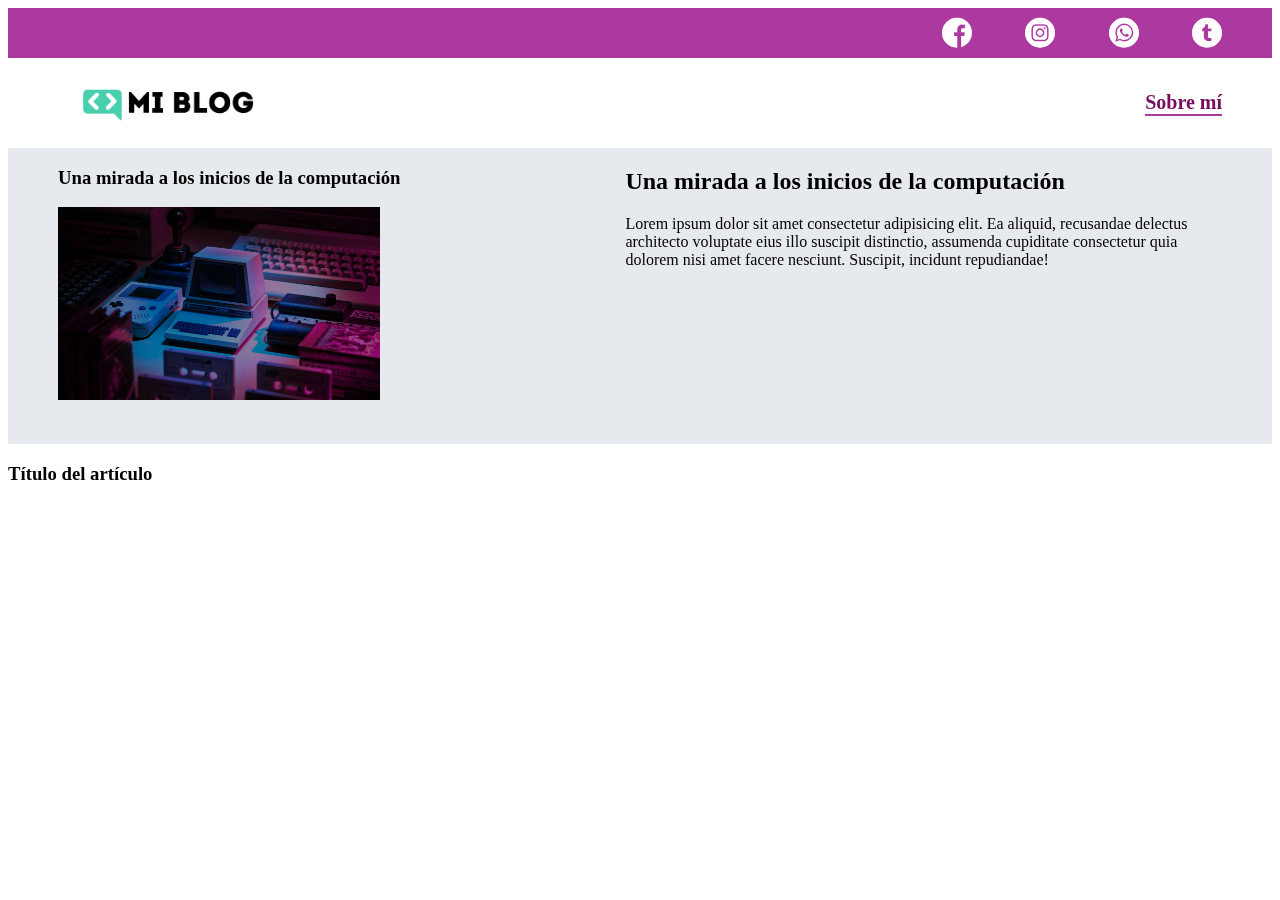
==== Pages/blog.html @ 71c2b2f7 "Commit inicial" ====
<!DOCTYPE html>
<html lang="es">
<head>
    <meta charset="UTF-8">
    <meta name="viewport" content="width=device-width, initial-scale=1.0">
    <link rel="stylesheet" type="text/css" href="../Styles/main.css" media="screen">
    <link rel="stylesheet" type="text/css" href="../Styles/font/flaticon.css">
    <title>Mi blog</title>
</head>
<body>
    <header>
        <section class="header-icons-container">
            <!-- Línea azul con íconos a redes sociales -->
            <div class="icons">
                <a href="/"><span class="flaticon-001-facebook"></span></a>
                <a href="/"><span class="flaticon-011-instagram"></span></a>
                <a href="/"><span class="flaticon-003-whatsapp"></span></a>
                <a href="/"><span class="flaticon-002-twitter"></span></a>

            </div>
        </section>
        <nav>
            <!-- Línea blanca con acceso al blog y página sobre mí -->
            <section class="logo-container">
                <a href="index.html"><img src="../Assets/Logo-negro.png" alt="Logotipo del blog"></a>
            </section>
            <section class="profile-link">
                <a href="./Pages/aboutme.html">Sobre mí</a>
            </section>
        </nav>
    </header>
    <main class="blog-main">
        <section class="blog-news-container">
            <div class="blog-main-new">
                <h3>Una mirada a los inicios de la computación</h3>
                <div class="blog-news-img-container">
                    <img src="../Assets/main-news-img.png" alt="Tecnología antigua">
                </div>
            </div>
            <div class="blog-news-info-container">
                <h2>Una mirada a los inicios de la computación</h2>
                <p>Lorem ipsum dolor sit amet consectetur adipisicing elit. Ea aliquid, recusandae delectus architecto voluptate eius illo suscipit distinctio, assumenda cupiditate consectetur quia dolorem nisi amet facere nesciunt. Suscipit, incidunt repudiandae!</p>
                <a href="" class="blog-button"></a>
            </div>
        </section>
        
        <section  class="blog-posts-container">
            <div>
                <h3>Título del artículo</h3>
                <article class="post-container">
                    <img src="" alt="">
                    <p></p>
                    <p></p>
                    <a href=""></a>
                </article>
                <article class="post-container">
                    <img src="" alt="">
                    <p></p>
                    <p></p>
                    <a href=""></a>
                </article>
                <article class="post-container">
                    <img src="" alt="">
                    <p></p>
                    <p></p>
                    <a href=""></a>
                </article>
                <article class="post-container">
                    <img src="" alt="">
                    <p></p>
                    <p></p>
                    <a href=""></a>
                </article>
                <article class="post-container">
                    <img src="" alt="">
                    <p></p>
                    <p></p>
                    <a href=""></a>
                </article>
                <article class="post-container">
                    <img src="" alt="">
                    <p></p>
                    <p></p>
                    <a href=""></a>
                </article>
                <article class="post-container">
                    <img src="" alt="">
                    <p></p>
                    <p></p>
                    <a href=""></a>
                </article>
            </div>
        </section>
    </main>
    <footer>
        <p></p>
    </footer>
</body>
</html>
---- Styles/main.css ----
@import url('https://fonts.googleapis.com/css2?family=Roboto+Mono:ital,wght@0,100..700;1,100..700&family=Roboto+Slab:wght@100..900&family=Roboto:ital,wght@0,100;0,300;0,400;0,500;0,700;0,900;1,100;1,300;1,400;1,500;1,700;1,900&display=swap');

:root {
    --color-primary: #ac399f;
    --color-light: #c65da5;
    --color-white: #ffffff;
    --color-black: #000000;
    --font-medium: 1.4rem;
    --font-large: 1.6ram;
}

body {
    
    padding: 0;
    position: fixed;
    top: 0;
    left: 0;
    right: 0;
    bottom: 0;
}

a {
    text-decoration: none;
    color:var(--color-light);
}

header {
    width: 100%;
    height: 140px; 
    display: grid;
    grid-template-rows: 1fr 1fr;
}

.header-icons-container {
    width: 100%;
    height: 50px;
    display: grid;
    background-color: var(--color-primary);
}

.header-icons-container .icons {
    width: 300px;
    height: auto;
    display: flex;
    align-items: center;
    justify-content: space-between;
    justify-self: end;
    margin-right: 50px;
}

header .icons span {
    color: var(--color-white);
}

nav {
    display: grid;
    grid-template-columns: 1fr 1fr;
    height: 90px;

}

nav .logo-container {
    margin-left: 50px;
}

nav .logo-container img {
    width: 220px;
    margin-top: 10px;
}

nav .profile-link {
    display: flex;
    align-items: center;
    justify-content: flex-end;
    margin-right: 50px;
}

nav .profile-link a {
    color: #760d60;
    border-bottom: 2px solid var(--color-primary);
    font-weight: bold;
    font-size: 20px;
}

.main {
    display: grid;
    grid-template-columns: 1fr 4fr 1fr;
    height: 100%;
    background-image: url('../Assets/laptop-cover.jpg');
    background-position: center;
    background-repeat: no-repeat;
    background-size: cover;
}

.main section {
    display: grid;
    grid-column: 2;
    justify-items: left;
    height: 350px;
    margin-top: 80px;
}

.main-text {
    font-family:'Roboto mono', monospace;
    font-size: 30px;
    font-weight: 700px;
    letter-spacing: 10px;
    color:#ffffff;
    text-align: start;
}

.main-button {
    width: 110px;
    height: 50px;
    background: #ac399f;
    display: grid;
    align-items: center;
}

.main-button a {
    font-weight: 700;
    font-size: 18px;
    color: #ffffff;
    box-shadow: -11px 13px 36px -12px rgba(0, 0, 0, 1);
}
.main-button a button:hover{
    background-color: #ffffff;
    transform: scale(1.1);
}

.blog-main {
    display: grid;
}
.blog-news-container {
    display:grid;
    background-color: #e6e9ed;
    padding: 0 50px 40px;
}

.blog-main-new {
    display: grid;
    grid-template-columns: 2fr 1fr;
    grid-template-rows: 2fr;
}

.blog-news-img-container {
    grid-column: 1;
}

.blog-news-img-container img {
    width: 85%;
}

.blog-news-info-container {
    grid-column: 2;
}

blog-news-info-container p {
    margin-bottom: 35px;
}
---- Styles/font/flaticon.css ----
/*
  	Flaticon icon font: Flaticon
  	Creation date: 20/12/2018 09:27
  	*/

@font-face {
  font-family: "Flaticon";
  src: url("./Flaticon.eot");
  src: url("./Flaticon.eot?#iefix") format("embedded-opentype"),
       url("./Flaticon.woff") format("woff"),
       url("./Flaticon.ttf") format("truetype"),
       url("./Flaticon.svg#Flaticon") format("svg");
  font-weight: normal;
  font-style: normal;
}

@media screen and (-webkit-min-device-pixel-ratio:0) {
  @font-face {
    font-family: "Flaticon";
    src: url("./Flaticon.svg#Flaticon") format("svg");
  }
}

[class^="flaticon-"]:before, [class*=" flaticon-"]:before,
[class^="flaticon-"]:after, [class*=" flaticon-"]:after {   
  font-family: Flaticon;
        font-size: 30px;
font-style: normal;
margin-left: 20px;
}

.flaticon-001-facebook:before { content: "\f100"; }
.flaticon-002-twitter:before { content: "\f101"; }
.flaticon-003-whatsapp:before { content: "\f102"; }
.flaticon-004-groupme:before { content: "\f103"; }
.flaticon-005-kik:before { content: "\f104"; }
.flaticon-006-skype:before { content: "\f105"; }
.flaticon-007-periscope:before { content: "\f106"; }
.flaticon-008-youtube:before { content: "\f107"; }
.flaticon-009-itunes:before { content: "\f108"; }
.flaticon-010-linkedin:before { content: "\f109"; }
.flaticon-011-instagram:before { content: "\f10a"; }
.flaticon-012-messenger:before { content: "\f10b"; }
.flaticon-013-twitter-1:before { content: "\f10c"; }
.flaticon-014-snapchat:before { content: "\f10d"; }
.flaticon-015-reddit:before { content: "\f10e"; }
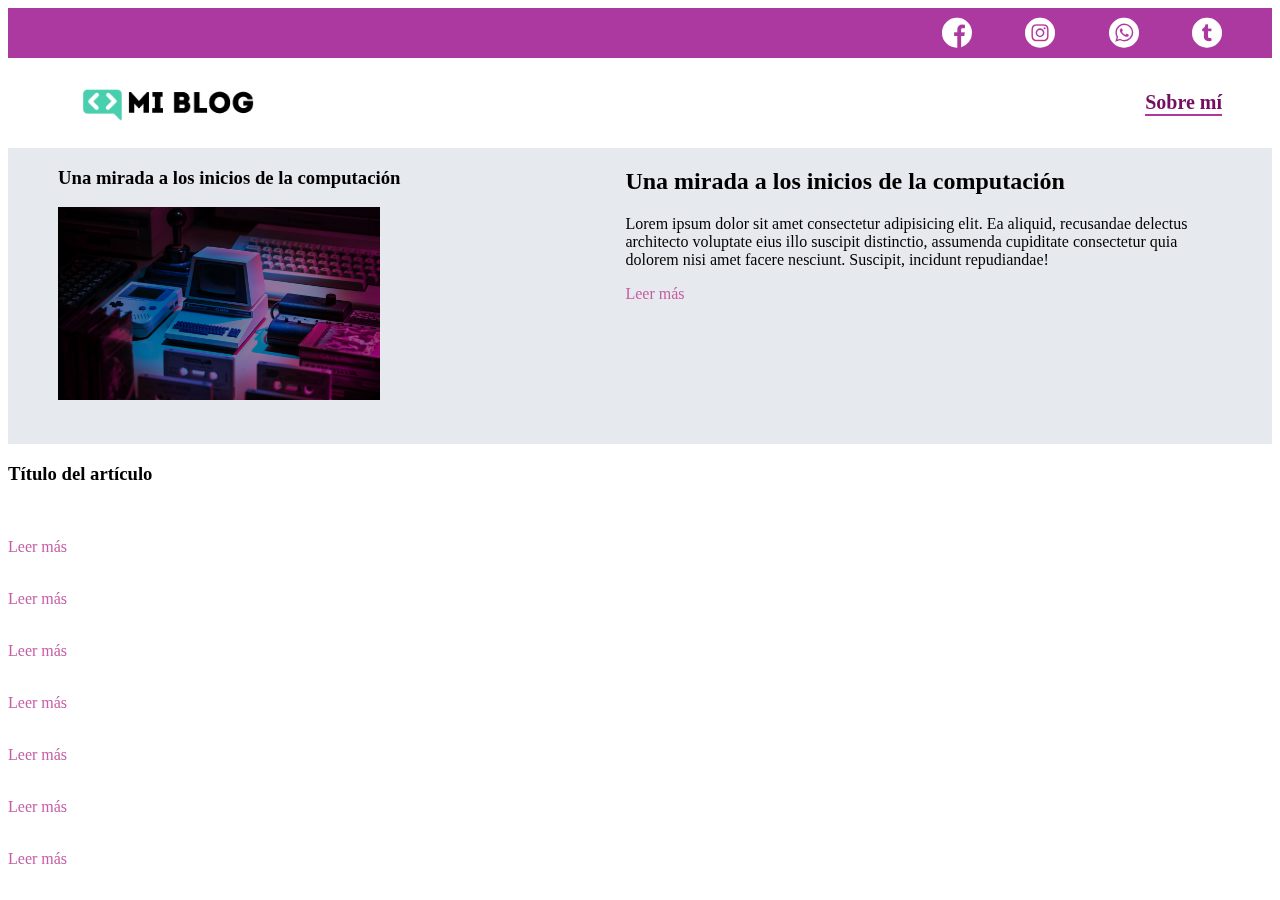
==== commit c510dd5b: "Agregando botón de Leer más" ====
--- a/Pages/blog.html
+++ b/Pages/blog.html
@@ -40,7 +40,7 @@
             <div class="blog-news-info-container">
                 <h2>Una mirada a los inicios de la computación</h2>
                 <p>Lorem ipsum dolor sit amet consectetur adipisicing elit. Ea aliquid, recusandae delectus architecto voluptate eius illo suscipit distinctio, assumenda cupiditate consectetur quia dolorem nisi amet facere nesciunt. Suscipit, incidunt repudiandae!</p>
-                <a href="" class="blog-button"></a>
+                <a href="" class="blog-button">Leer más</a>
             </div>
         </section>
         
@@ -51,43 +51,43 @@
                     <img src="" alt="">
                     <p></p>
                     <p></p>
-                    <a href=""></a>
+                    <a href="" class="blog-button">Leer más</a>
                 </article>
                 <article class="post-container">
                     <img src="" alt="">
                     <p></p>
                     <p></p>
-                    <a href=""></a>
+                    <a href="" class="blog-button">Leer más</a>
                 </article>
                 <article class="post-container">
                     <img src="" alt="">
                     <p></p>
                     <p></p>
-                    <a href=""></a>
+                    <a href="" class="blog-button">Leer más</a>
                 </article>
                 <article class="post-container">
                     <img src="" alt="">
                     <p></p>
                     <p></p>
-                    <a href=""></a>
+                    <a href="" class="blog-button">Leer más</a>
                 </article>
                 <article class="post-container">
                     <img src="" alt="">
                     <p></p>
                     <p></p>
-                    <a href=""></a>
+                    <a href="" class="blog-button">Leer más</a>
                 </article>
                 <article class="post-container">
                     <img src="" alt="">
                     <p></p>
                     <p></p>
-                    <a href=""></a>
+                    <a href="" class="blog-button">Leer más</a>
                 </article>
                 <article class="post-container">
                     <img src="" alt="">
                     <p></p>
                     <p></p>
-                    <a href=""></a>
+                    <a href="" class="blog-button">Leer más</a>
                 </article>
             </div>
         </section>
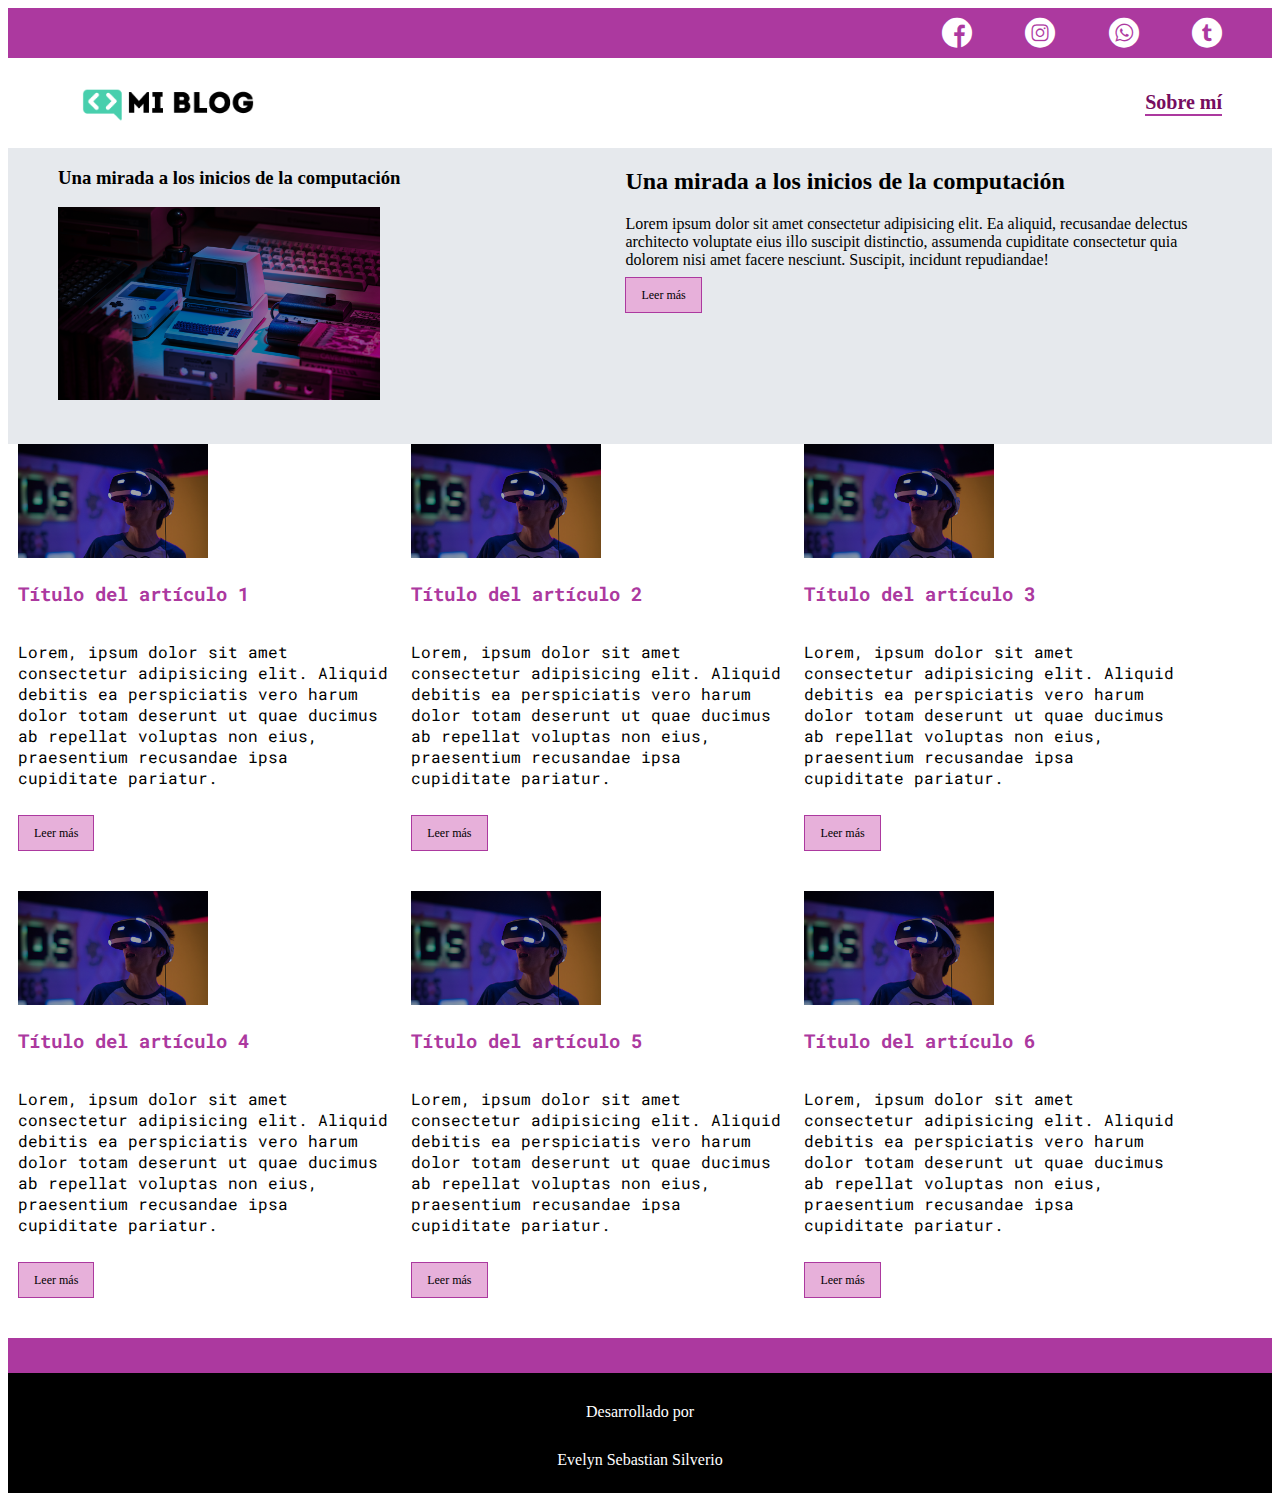
==== commit 7e58972f: "Terminando página blog.html" ====
--- a/Pages/blog.html
+++ b/Pages/blog.html
@@ -46,54 +46,48 @@
         
         <section  class="blog-posts-container">
             <div>
-                <h3>Título del artículo</h3>
                 <article class="post-container">
-                    <img src="" alt="">
-                    <p></p>
-                    <p></p>
+                    <img src="../Assets/post-1.png" alt="Imágen del artículo 1">
+                    <p>Título del artículo 1</p>
+                    <p>Lorem, ipsum dolor sit amet consectetur adipisicing elit. Aliquid debitis ea perspiciatis vero harum dolor totam deserunt ut quae ducimus ab repellat voluptas non eius, praesentium recusandae ipsa cupiditate pariatur.</p>
                     <a href="" class="blog-button">Leer más</a>
                 </article>
                 <article class="post-container">
-                    <img src="" alt="">
-                    <p></p>
-                    <p></p>
+                    <img src="../Assets/post-1.png" alt="Imágen del artículo 1">
+                    <p>Título del artículo 2</p>
+                    <p>Lorem, ipsum dolor sit amet consectetur adipisicing elit. Aliquid debitis ea perspiciatis vero harum dolor totam deserunt ut quae ducimus ab repellat voluptas non eius, praesentium recusandae ipsa cupiditate pariatur.</p>
                     <a href="" class="blog-button">Leer más</a>
                 </article>
                 <article class="post-container">
-                    <img src="" alt="">
-                    <p></p>
-                    <p></p>
+                    <img src="../Assets/post-1.png" alt="Imágen del artículo 1">
+                    <p>Título del artículo 3</p>
+                    <p>Lorem, ipsum dolor sit amet consectetur adipisicing elit. Aliquid debitis ea perspiciatis vero harum dolor totam deserunt ut quae ducimus ab repellat voluptas non eius, praesentium recusandae ipsa cupiditate pariatur.</p>
                     <a href="" class="blog-button">Leer más</a>
                 </article>
                 <article class="post-container">
-                    <img src="" alt="">
-                    <p></p>
-                    <p></p>
+                    <img src="../Assets/post-1.png" alt="Imágen del artículo 1">
+                    <p>Título del artículo 4</p>
+                    <p>Lorem, ipsum dolor sit amet consectetur adipisicing elit. Aliquid debitis ea perspiciatis vero harum dolor totam deserunt ut quae ducimus ab repellat voluptas non eius, praesentium recusandae ipsa cupiditate pariatur.</p>
                     <a href="" class="blog-button">Leer más</a>
                 </article>
                 <article class="post-container">
-                    <img src="" alt="">
-                    <p></p>
-                    <p></p>
+                    <img src="../Assets/post-1.png" alt="Imágen del artículo 1">
+                    <p>Título del artículo 5</p>
+                    <p>Lorem, ipsum dolor sit amet consectetur adipisicing elit. Aliquid debitis ea perspiciatis vero harum dolor totam deserunt ut quae ducimus ab repellat voluptas non eius, praesentium recusandae ipsa cupiditate pariatur.</p>
                     <a href="" class="blog-button">Leer más</a>
                 </article>
                 <article class="post-container">
-                    <img src="" alt="">
-                    <p></p>
-                    <p></p>
-                    <a href="" class="blog-button">Leer más</a>
-                </article>
-                <article class="post-container">
-                    <img src="" alt="">
-                    <p></p>
-                    <p></p>
+                    <img src="../Assets/post-1.png" alt="Imágen del artículo 1">
+                    <p>Título del artículo 6</p>
+                    <p>Lorem, ipsum dolor sit amet consectetur adipisicing elit. Aliquid debitis ea perspiciatis vero harum dolor totam deserunt ut quae ducimus ab repellat voluptas non eius, praesentium recusandae ipsa cupiditate pariatur.</p>
                     <a href="" class="blog-button">Leer más</a>
                 </article>
             </div>
         </section>
     </main>
     <footer>
-        <p></p>
+        <p>Desarrollado por</p>
+        <p>Evelyn Sebastian Silverio</p>
     </footer>
 </body>
 </html>--- a/Styles/main.css
+++ b/Styles/main.css
@@ -13,7 +13,7 @@
 body {
     
     padding: 0;
-    position: fixed;
+    /* position: fixed; */
     top: 0;
     left: 0;
     right: 0;
@@ -160,4 +160,47 @@
     margin-bottom: 35px;
 }
 
-
+.blog-button {
+    border: 1px solid var(--color-primary);
+    padding: 10px 15px;
+    font-size: 12px;
+    background-color:#e7b0da;
+    color: var(--color-black);
+}
+.blog-button:hover {
+    border: 1px solid var(--color-white);
+    color: var(--color-white);
+    background-color: var(--color-primary);
+}
+.blog-posts-container .post-container {
+    display: inline-block;
+    padding-left: 10px;
+    max-width: 30%;
+    margin-bottom: 50px;
+}
+.blog-posts-container .post-container img{
+    width:50%;
+}
+
+.blog-posts-container .post-container p{
+    font-family:'Roboto mono', monospace;
+    margin-bottom: 35px;
+}
+.blog-posts-container .post-container p:nth-child(2){
+    font-weight: bold;
+    color: var(--color-primary);
+    font-size: larger;
+}
+
+footer{
+    width: 100%;
+    height: 120px;
+    background-color: var(--color-black);
+    border-top: 35px solid var(--color-primary);
+    text-align: center;
+}
+
+footer p{
+    color: var(--color-white);
+    margin-top:30px;
+}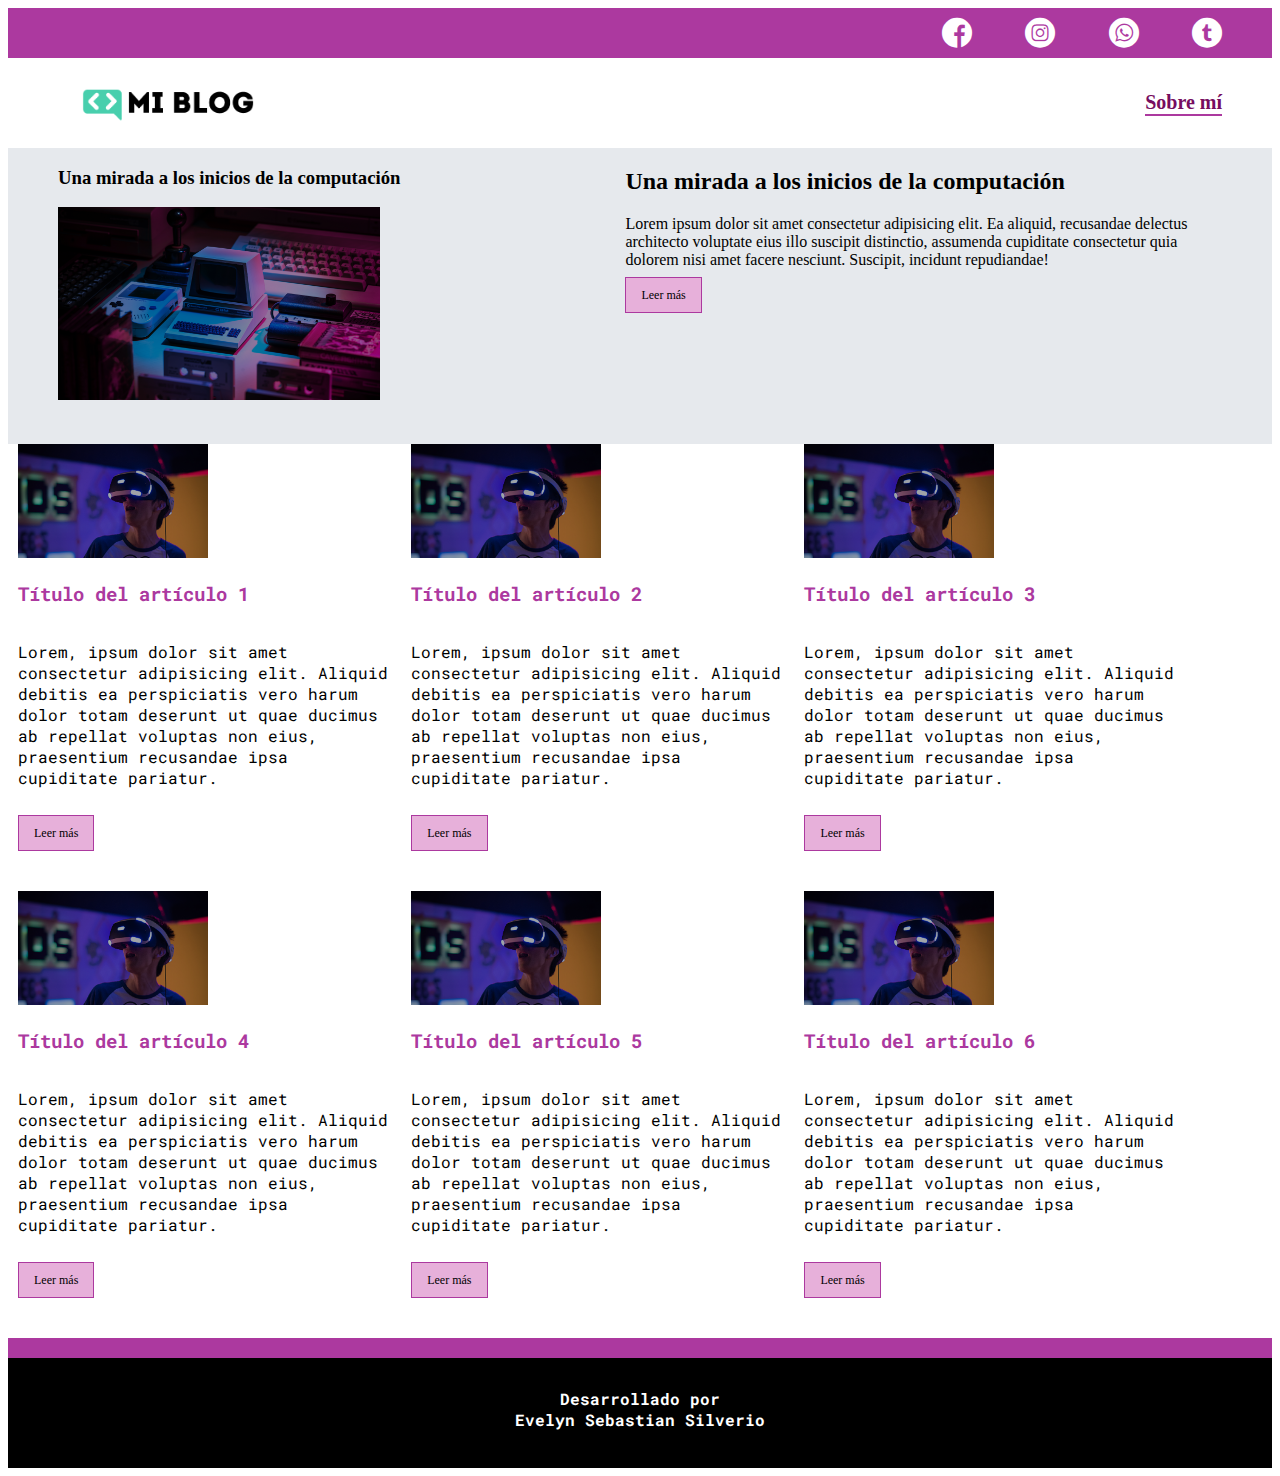
==== commit 0b002d2d: "Pequeños ajustes al footer" ====
--- a/Pages/blog.html
+++ b/Pages/blog.html
@@ -86,8 +86,8 @@
         </section>
     </main>
     <footer>
-        <p>Desarrollado por</p>
-        <p>Evelyn Sebastian Silverio</p>
+        <p>Desarrollado por <br>
+        Evelyn Sebastian Silverio</p>
     </footer>
 </body>
 </html>--- a/Styles/main.css
+++ b/Styles/main.css
@@ -194,13 +194,16 @@
 
 footer{
     width: 100%;
-    height: 120px;
+    height: 110px;
     background-color: var(--color-black);
-    border-top: 35px solid var(--color-primary);
+    border-top: 20px solid var(--color-primary);
     text-align: center;
 }
 
 footer p{
+    font-family:'Roboto mono', monospace;
+    font: larger;
+    font-weight: bold;
     color: var(--color-white);
     margin-top:30px;
 }